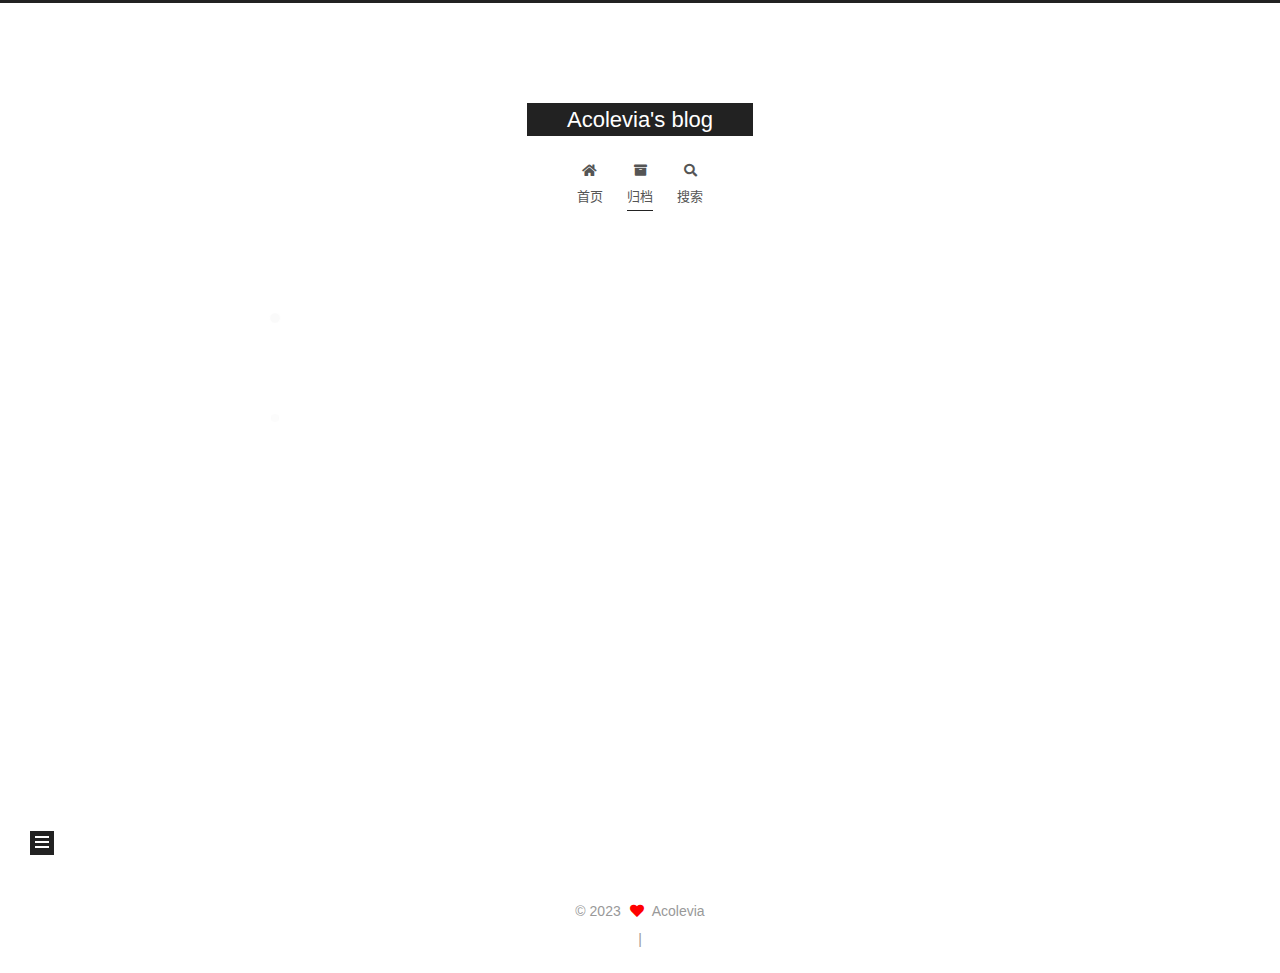
==== archives/index.html @ 75b276a3 "Site updated: 2023-07-26 22:50:35" ====
<!DOCTYPE html>
<html lang="zh-CN">
<head>
  <meta charset="UTF-8">
<meta name="viewport" content="width=device-width, initial-scale=1, maximum-scale=2">
<meta name="theme-color" content="#222">
<meta name="generator" content="Hexo 6.3.0">
  <link rel="apple-touch-icon" sizes="180x180" href="/images/favicon.png">
  <link rel="icon" type="image/png" sizes="32x32" href="/images/favicon.png">
  <link rel="icon" type="image/png" sizes="16x16" href="/images/favicon.png">
  <link rel="mask-icon" href="/images/favicon.png" color="#222">

<link rel="stylesheet" href="/css/main.css">


<link rel="stylesheet" href="/lib/font-awesome/css/all.min.css">

<script id="hexo-configurations">
    var NexT = window.NexT || {};
    var CONFIG = {"hostname":"acolevia.ga","root":"/","scheme":"Muse","version":"7.8.0","exturl":false,"sidebar":{"position":"left","display":"post","padding":18,"offset":12,"onmobile":false},"copycode":{"enable":false,"show_result":false,"style":null},"back2top":{"enable":true,"sidebar":false,"scrollpercent":true},"bookmark":{"enable":false,"color":"#222","save":"auto"},"fancybox":false,"mediumzoom":false,"lazyload":false,"pangu":false,"comments":{"style":"tabs","active":null,"storage":true,"lazyload":false,"nav":null},"algolia":{"hits":{"per_page":10},"labels":{"input_placeholder":"Search for Posts","hits_empty":"We didn't find any results for the search: ${query}","hits_stats":"${hits} results found in ${time} ms"}},"localsearch":{"enable":true,"trigger":"auto","top_n_per_article":1,"unescape":false,"preload":false},"motion":{"enable":true,"async":false,"transition":{"post_block":"fadeIn","post_header":"slideDownIn","post_body":"slideDownIn","coll_header":"slideLeftIn","sidebar":"slideUpIn"}},"path":"search.xml"};
  </script>

  <meta name="description" content="share something">
<meta property="og:type" content="website">
<meta property="og:title" content="Acolevia&#39;s blog">
<meta property="og:url" content="http://acolevia.ga/archives/index.html">
<meta property="og:site_name" content="Acolevia&#39;s blog">
<meta property="og:description" content="share something">
<meta property="og:locale" content="zh_CN">
<meta property="article:author" content="Acolevia">
<meta name="twitter:card" content="summary">

<link rel="canonical" href="http://acolevia.ga/archives/">


<script id="page-configurations">
  // https://hexo.io/docs/variables.html
  CONFIG.page = {
    sidebar: "",
    isHome : false,
    isPost : false,
    lang   : 'zh-CN'
  };
</script>

  <title>归档 | Acolevia's blog</title>
  






  <noscript>
  <style>
  .use-motion .brand,
  .use-motion .menu-item,
  .sidebar-inner,
  .use-motion .post-block,
  .use-motion .pagination,
  .use-motion .comments,
  .use-motion .post-header,
  .use-motion .post-body,
  .use-motion .collection-header { opacity: initial; }

  .use-motion .site-title,
  .use-motion .site-subtitle {
    opacity: initial;
    top: initial;
  }

  .use-motion .logo-line-before i { left: initial; }
  .use-motion .logo-line-after i { right: initial; }
  </style>
</noscript>

</head>

<body itemscope itemtype="http://schema.org/WebPage">
  <div class="container use-motion">
    <div class="headband"></div>

    <header class="header" itemscope itemtype="http://schema.org/WPHeader">
      <div class="header-inner"><div class="site-brand-container">
  <div class="site-nav-toggle">
    <div class="toggle" aria-label="切换导航栏">
      <span class="toggle-line toggle-line-first"></span>
      <span class="toggle-line toggle-line-middle"></span>
      <span class="toggle-line toggle-line-last"></span>
    </div>
  </div>

  <div class="site-meta">

    <a href="/" class="brand" rel="start">
      <span class="logo-line-before"><i></i></span>
      <h1 class="site-title">Acolevia's blog</h1>
      <span class="logo-line-after"><i></i></span>
    </a>
  </div>

  <div class="site-nav-right">
    <div class="toggle popup-trigger">
        <i class="fa fa-search fa-fw fa-lg"></i>
    </div>
  </div>
</div>




<nav class="site-nav">
  <ul id="menu" class="main-menu menu">
        <li class="menu-item menu-item-home">

    <a href="/" rel="section"><i class="fa fa-home fa-fw"></i>首页</a>

  </li>
        <li class="menu-item menu-item-archives">

    <a href="/archives/" rel="section"><i class="fa fa-archive fa-fw"></i>归档</a>

  </li>
      <li class="menu-item menu-item-search">
        <a role="button" class="popup-trigger"><i class="fa fa-search fa-fw"></i>搜索
        </a>
      </li>
  </ul>
</nav>



  <div class="search-pop-overlay">
    <div class="popup search-popup">
        <div class="search-header">
  <span class="search-icon">
    <i class="fa fa-search"></i>
  </span>
  <div class="search-input-container">
    <input autocomplete="off" autocapitalize="off"
           placeholder="搜索..." spellcheck="false"
           type="search" class="search-input">
  </div>
  <span class="popup-btn-close">
    <i class="fa fa-times-circle"></i>
  </span>
</div>
<div id="search-result">
  <div id="no-result">
    <i class="fa fa-spinner fa-pulse fa-5x fa-fw"></i>
  </div>
</div>

    </div>
  </div>

</div>
    </header>

    
  <div class="back-to-top">
    <i class="fa fa-arrow-up"></i>
    <span>0%</span>
  </div>


    <main class="main">
      <div class="main-inner">
        <div class="content-wrap">
          

          <div class="content archive">
            

  
  
  
  <div class="post-block">
    <div class="posts-collapse">
      <div class="collection-title">
        <span class="collection-header">嗯..! 目前共计 5 篇日志。 继续努力。</span>
      </div>

      
    <div class="collection-year">
      <span class="collection-header">2023</span>
    </div>

  <article itemscope itemtype="http://schema.org/Article">
    <header class="post-header">

      <div class="post-meta">
        <time itemprop="dateCreated"
              datetime="2023-07-26T14:44:27+08:00"
              content="2023-07-26">
          07-26
        </time>
      </div>

      <div class="post-title">
          <a class="post-title-link" href="/2023/07/26/Audio-Extraction/" itemprop="url">
            <span itemprop="name">Audio Extraction</span>
          </a>
      </div>

    </header>
  </article>

  <article itemscope itemtype="http://schema.org/Article">
    <header class="post-header">

      <div class="post-meta">
        <time itemprop="dateCreated"
              datetime="2023-07-24T15:00:58+08:00"
              content="2023-07-24">
          07-24
        </time>
      </div>

      <div class="post-title">
          <a class="post-title-link" href="/2023/07/24/%E6%B5%81%E9%87%8F%E8%BD%AC%E5%8F%91/" itemprop="url">
            <span itemprop="name">流量转发</span>
          </a>
      </div>

    </header>
  </article>

  <article itemscope itemtype="http://schema.org/Article">
    <header class="post-header">

      <div class="post-meta">
        <time itemprop="dateCreated"
              datetime="2023-07-07T19:59:00+08:00"
              content="2023-07-07">
          07-07
        </time>
      </div>

      <div class="post-title">
          <a class="post-title-link" href="/2023/07/07/%E5%85%8D%E5%AF%86%E7%99%BB%E5%BD%95/" itemprop="url">
            <span itemprop="name">免密登录</span>
          </a>
      </div>

    </header>
  </article>

  <article itemscope itemtype="http://schema.org/Article">
    <header class="post-header">

      <div class="post-meta">
        <time itemprop="dateCreated"
              datetime="2023-06-20T10:08:00+08:00"
              content="2023-06-20">
          06-20
        </time>
      </div>

      <div class="post-title">
          <a class="post-title-link" href="/2023/06/20/%E5%BC%82%E5%9C%B0%E7%BB%84%E7%BD%91/" itemprop="url">
            <span itemprop="name">SD-WAN 异地组网</span>
          </a>
      </div>

    </header>
  </article>

  <article itemscope itemtype="http://schema.org/Article">
    <header class="post-header">

      <div class="post-meta">
        <time itemprop="dateCreated"
              datetime="2023-05-25T10:10:47+08:00"
              content="2023-05-25">
          05-25
        </time>
      </div>

      <div class="post-title">
          <a class="post-title-link" href="/2023/05/25/About-AI-Singer/" itemprop="url">
            <span itemprop="name">About AI Singer</span>
          </a>
      </div>

    </header>
  </article>


    </div>
  </div>
  
  
  

  



          </div>
          

<script>
  window.addEventListener('tabs:register', () => {
    let { activeClass } = CONFIG.comments;
    if (CONFIG.comments.storage) {
      activeClass = localStorage.getItem('comments_active') || activeClass;
    }
    if (activeClass) {
      let activeTab = document.querySelector(`a[href="#comment-${activeClass}"]`);
      if (activeTab) {
        activeTab.click();
      }
    }
  });
  if (CONFIG.comments.storage) {
    window.addEventListener('tabs:click', event => {
      if (!event.target.matches('.tabs-comment .tab-content .tab-pane')) return;
      let commentClass = event.target.classList[1];
      localStorage.setItem('comments_active', commentClass);
    });
  }
</script>

        </div>
          
  
  <div class="toggle sidebar-toggle">
    <span class="toggle-line toggle-line-first"></span>
    <span class="toggle-line toggle-line-middle"></span>
    <span class="toggle-line toggle-line-last"></span>
  </div>

  <aside class="sidebar">
    <div class="sidebar-inner">

      <ul class="sidebar-nav motion-element">
        <li class="sidebar-nav-toc">
          文章目录
        </li>
        <li class="sidebar-nav-overview">
          站点概览
        </li>
      </ul>

      <!--noindex-->
      <div class="post-toc-wrap sidebar-panel">
      </div>
      <!--/noindex-->

      <div class="site-overview-wrap sidebar-panel">
        <div class="site-author motion-element" itemprop="author" itemscope itemtype="http://schema.org/Person">
  <p class="site-author-name" itemprop="name">Acolevia</p>
  <div class="site-description" itemprop="description">share something</div>
</div>
<div class="site-state-wrap motion-element">
  <nav class="site-state">
      <div class="site-state-item site-state-posts">
          <a href="/archives/">
        
          <span class="site-state-item-count">5</span>
          <span class="site-state-item-name">日志</span>
        </a>
      </div>
  </nav>
</div>
  <div class="links-of-author motion-element">
      <span class="links-of-author-item">
        <a href="https://github.com/Acolevia" title="GitHub → https:&#x2F;&#x2F;github.com&#x2F;Acolevia" rel="noopener" target="_blank"><i class="fab fa-github fa-fw"></i></a>
      </span>
      <span class="links-of-author-item">
        <a href="https://twitter.com/Acolevia1" title="Twitter → https:&#x2F;&#x2F;twitter.com&#x2F;Acolevia1" rel="noopener" target="_blank"><i class="fab fa-twitter fa-fw"></i></a>
      </span>
  </div>



      </div>

    </div>
  </aside>
  <div id="sidebar-dimmer"></div>


      </div>
    </main>

    <footer class="footer">
      <div class="footer-inner">
        

        

<div class="copyright">
  
  &copy; 
  <span itemprop="copyrightYear">2023</span>
  <span class="with-love">
    <i class="fa fa-heart"></i>
  </span>
  <span class="author" itemprop="copyrightHolder">Acolevia</span>
</div>
        
<div class="busuanzi-count">
  <script async src="https://busuanzi.ibruce.info/busuanzi/2.3/busuanzi.pure.mini.js"></script>
    <span class="post-meta-item" id="busuanzi_container_site_uv" style="display: none;">
      <span class="post-meta-item-icon">
        <i class="fa fa-user"></i>
      </span>
      <span class="site-uv" title="总访客量">
        <span id="busuanzi_value_site_uv"></span>
      </span>
    </span>
    <span class="post-meta-divider">|</span>
    <span class="post-meta-item" id="busuanzi_container_site_pv" style="display: none;">
      <span class="post-meta-item-icon">
        <i class="fa fa-eye"></i>
      </span>
      <span class="site-pv" title="总访问量">
        <span id="busuanzi_value_site_pv"></span>
      </span>
    </span>
</div>








      </div>
    </footer>
  </div>

  
  <script src="/lib/anime.min.js"></script>
  <script src="/lib/velocity/velocity.min.js"></script>
  <script src="/lib/velocity/velocity.ui.min.js"></script>

<script src="/js/utils.js"></script>

<script src="/js/motion.js"></script>


<script src="/js/schemes/muse.js"></script>


<script src="/js/next-boot.js"></script>




  




  
<script src="/js/local-search.js"></script>













  

  


</body>
</html>
---- css/main.css ----
:root {
  --body-bg-color: #fff;
  --content-bg-color: #fff;
  --card-bg-color: #f5f5f5;
  --text-color: #555;
  --blockquote-color: #666;
  --link-color: #555;
  --link-hover-color: #222;
  --brand-color: #fff;
  --brand-hover-color: #fff;
  --table-row-odd-bg-color: #f9f9f9;
  --table-row-hover-bg-color: #f5f5f5;
  --menu-item-bg-color: #f5f5f5;
  --btn-default-bg: #222;
  --btn-default-color: #fff;
  --btn-default-border-color: #222;
  --btn-default-hover-bg: #fff;
  --btn-default-hover-color: #222;
  --btn-default-hover-border-color: #222;
}
@media (prefers-color-scheme: dark) {
  :root {
    --body-bg-color: #282828;
    --content-bg-color: #333;
    --card-bg-color: #555;
    --text-color: #ccc;
    --blockquote-color: #bbb;
    --link-color: #ccc;
    --link-hover-color: #eee;
    --brand-color: #ddd;
    --brand-hover-color: #ddd;
    --table-row-odd-bg-color: #282828;
    --table-row-hover-bg-color: #363636;
    --menu-item-bg-color: #555;
    --btn-default-bg: #222;
    --btn-default-color: #ccc;
    --btn-default-border-color: #555;
    --btn-default-hover-bg: #666;
    --btn-default-hover-color: #ccc;
    --btn-default-hover-border-color: #666;
  }
  img {
    opacity: 0.75;
  }
  img:hover {
    opacity: 0.9;
  }
}
html {
  line-height: 1.15; /* 1 */
  -webkit-text-size-adjust: 100%; /* 2 */
}
body {
  margin: 0;
}
main {
  display: block;
}
h1 {
  font-size: 2em;
  margin: 0.67em 0;
}
hr {
  box-sizing: content-box; /* 1 */
  height: 0; /* 1 */
  overflow: visible; /* 2 */
}
pre {
  font-family: monospace, monospace; /* 1 */
  font-size: 1em; /* 2 */
}
a {
  background: transparent;
}
abbr[title] {
  border-bottom: none; /* 1 */
  text-decoration: underline; /* 2 */
  text-decoration: underline dotted; /* 2 */
}
b,
strong {
  font-weight: bolder;
}
code,
kbd,
samp {
  font-family: monospace, monospace; /* 1 */
  font-size: 1em; /* 2 */
}
small {
  font-size: 80%;
}
sub,
sup {
  font-size: 75%;
  line-height: 0;
  position: relative;
  vertical-align: baseline;
}
sub {
  bottom: -0.25em;
}
sup {
  top: -0.5em;
}
img {
  border-style: none;
}
button,
input,
optgroup,
select,
textarea {
  font-family: inherit; /* 1 */
  font-size: 100%; /* 1 */
  line-height: 1.15; /* 1 */
  margin: 0; /* 2 */
}
button,
input {
/* 1 */
  overflow: visible;
}
button,
select {
/* 1 */
  text-transform: none;
}
button,
[type='button'],
[type='reset'],
[type='submit'] {
  -webkit-appearance: button;
}
button::-moz-focus-inner,
[type='button']::-moz-focus-inner,
[type='reset']::-moz-focus-inner,
[type='submit']::-moz-focus-inner {
  border-style: none;
  padding: 0;
}
button:-moz-focusring,
[type='button']:-moz-focusring,
[type='reset']:-moz-focusring,
[type='submit']:-moz-focusring {
  outline: 1px dotted ButtonText;
}
fieldset {
  padding: 0.35em 0.75em 0.625em;
}
legend {
  box-sizing: border-box; /* 1 */
  color: inherit; /* 2 */
  display: table; /* 1 */
  max-width: 100%; /* 1 */
  padding: 0; /* 3 */
  white-space: normal; /* 1 */
}
progress {
  vertical-align: baseline;
}
textarea {
  overflow: auto;
}
[type='checkbox'],
[type='radio'] {
  box-sizing: border-box; /* 1 */
  padding: 0; /* 2 */
}
[type='number']::-webkit-inner-spin-button,
[type='number']::-webkit-outer-spin-button {
  height: auto;
}
[type='search'] {
  outline-offset: -2px; /* 2 */
  -webkit-appearance: textfield; /* 1 */
}
[type='search']::-webkit-search-decoration {
  -webkit-appearance: none;
}
::-webkit-file-upload-button {
  font: inherit; /* 2 */
  -webkit-appearance: button; /* 1 */
}
details {
  display: block;
}
summary {
  display: list-item;
}
template {
  display: none;
}
[hidden] {
  display: none;
}
::selection {
  background: #262a30;
  color: #eee;
}
html,
body {
  height: 100%;
}
body {
  background: var(--body-bg-color);
  color: var(--text-color);
  font-family: 'Lato', "PingFang SC", "Microsoft YaHei", sans-serif;
  font-size: 1em;
  line-height: 2;
}
@media (max-width: 991px) {
  body {
    padding-left: 0 !important;
    padding-right: 0 !important;
  }
}
h1,
h2,
h3,
h4,
h5,
h6 {
  font-family: 'Lato', "PingFang SC", "Microsoft YaHei", sans-serif;
  font-weight: bold;
  line-height: 1.5;
  margin: 20px 0 15px;
}
h1 {
  font-size: 1.5em;
}
h2 {
  font-size: 1.375em;
}
h3 {
  font-size: 1.25em;
}
h4 {
  font-size: 1.125em;
}
h5 {
  font-size: 1em;
}
h6 {
  font-size: 0.875em;
}
p {
  margin: 0 0 20px 0;
}
a,
span.exturl {
  border-bottom: 1px solid #999;
  color: var(--link-color);
  outline: 0;
  text-decoration: none;
  overflow-wrap: break-word;
  word-wrap: break-word;
  cursor: pointer;
}
a:hover,
span.exturl:hover {
  border-bottom-color: var(--link-hover-color);
  color: var(--link-hover-color);
}
iframe,
img,
video {
  display: block;
  margin-left: auto;
  margin-right: auto;
  max-width: 100%;
}
hr {
  background-image: repeating-linear-gradient(-45deg, #ddd, #ddd 4px, transparent 4px, transparent 8px);
  border: 0;
  height: 3px;
  margin: 40px 0;
}
blockquote {
  border-left: 4px solid #ddd;
  color: var(--blockquote-color);
  margin: 0;
  padding: 0 15px;
}
blockquote cite::before {
  content: '-';
  padding: 0 5px;
}
dt {
  font-weight: bold;
}
dd {
  margin: 0;
  padding: 0;
}
kbd {
  background-color: #f5f5f5;
  background-image: linear-gradient(#eee, #fff, #eee);
  border: 1px solid #ccc;
  border-radius: 0.2em;
  box-shadow: 0.1em 0.1em 0.2em rgba(0,0,0,0.1);
  color: #555;
  font-family: inherit;
  padding: 0.1em 0.3em;
  white-space: nowrap;
}
.table-container {
  overflow: auto;
}
table {
  border-collapse: collapse;
  border-spacing: 0;
  font-size: 0.875em;
  margin: 0 0 20px 0;
  width: 100%;
}
tbody tr:nth-of-type(odd) {
  background: var(--table-row-odd-bg-color);
}
tbody tr:hover {
  background: var(--table-row-hover-bg-color);
}
caption,
th,
td {
  font-weight: normal;
  padding: 8px;
  vertical-align: middle;
}
th,
td {
  border: 1px solid #ddd;
  border-bottom: 3px solid #ddd;
}
th {
  font-weight: 700;
  padding-bottom: 10px;
}
td {
  border-bottom-width: 1px;
}
.btn {
  background: var(--btn-default-bg);
  border: 2px solid var(--btn-default-border-color);
  border-radius: 0;
  color: var(--btn-default-color);
  display: inline-block;
  font-size: 0.875em;
  line-height: 2;
  padding: 0 20px;
  text-decoration: none;
  transition-property: background-color;
  transition-delay: 0s;
  transition-duration: 0.2s;
  transition-timing-function: ease-in-out;
}
.btn:hover {
  background: var(--btn-default-hover-bg);
  border-color: var(--btn-default-hover-border-color);
  color: var(--btn-default-hover-color);
}
.btn + .btn {
  margin: 0 0 8px 8px;
}
.btn .fa-fw {
  text-align: left;
  width: 1.285714285714286em;
}
.toggle {
  line-height: 0;
}
.toggle .toggle-line {
  background: #fff;
  display: inline-block;
  height: 2px;
  left: 0;
  position: relative;
  top: 0;
  transition: all 0.4s;
  vertical-align: top;
  width: 100%;
}
.toggle .toggle-line:not(:first-child) {
  margin-top: 3px;
}
.toggle.toggle-arrow .toggle-line-first {
  left: 50%;
  top: 2px;
  transform: rotate(45deg);
  width: 50%;
}
.toggle.toggle-arrow .toggle-line-middle {
  left: 2px;
  width: 90%;
}
.toggle.toggle-arrow .toggle-line-last {
  left: 50%;
  top: -2px;
  transform: rotate(-45deg);
  width: 50%;
}
.toggle.toggle-close .toggle-line-first {
  transform: rotate(-45deg);
  top: 5px;
}
.toggle.toggle-close .toggle-line-middle {
  opacity: 0;
}
.toggle.toggle-close .toggle-line-last {
  transform: rotate(45deg);
  top: -5px;
}
.highlight,
pre {
  background: #f7f7f7;
  color: #4d4d4c;
  line-height: 1.6;
  margin: 0 auto 20px;
}
pre,
code {
  font-family: consolas, Menlo, monospace, "PingFang SC", "Microsoft YaHei";
}
code {
  background: #eee;
  border-radius: 3px;
  color: #555;
  padding: 2px 4px;
  overflow-wrap: break-word;
  word-wrap: break-word;
}
.highlight *::selection {
  background: #d6d6d6;
}
.highlight pre {
  border: 0;
  margin: 0;
  padding: 10px 0;
}
.highlight table {
  border: 0;
  margin: 0;
  width: auto;
}
.highlight td {
  border: 0;
  padding: 0;
}
.highlight figcaption {
  background: #eff2f3;
  color: #4d4d4c;
  display: flex;
  font-size: 0.875em;
  justify-content: space-between;
  line-height: 1.2;
  padding: 0.5em;
}
.highlight figcaption a {
  color: #4d4d4c;
}
.highlight figcaption a:hover {
  border-bottom-color: #4d4d4c;
}
.highlight .gutter {
  -moz-user-select: none;
  -ms-user-select: none;
  -webkit-user-select: none;
  user-select: none;
}
.highlight .gutter pre {
  background: #eff2f3;
  color: #869194;
  padding-left: 10px;
  padding-right: 10px;
  text-align: right;
}
.highlight .code pre {
  background: #f7f7f7;
  padding-left: 10px;
  width: 100%;
}
.gist table {
  width: auto;
}
.gist table td {
  border: 0;
}
pre {
  overflow: auto;
  padding: 10px;
}
pre code {
  background: none;
  color: #4d4d4c;
  font-size: 0.875em;
  padding: 0;
  text-shadow: none;
}
pre .deletion {
  background: #fdd;
}
pre .addition {
  background: #dfd;
}
pre .meta {
  color: #eab700;
  -moz-user-select: none;
  -ms-user-select: none;
  -webkit-user-select: none;
  user-select: none;
}
pre .comment {
  color: #8e908c;
}
pre .variable,
pre .attribute,
pre .tag,
pre .name,
pre .regexp,
pre .ruby .constant,
pre .xml .tag .title,
pre .xml .pi,
pre .xml .doctype,
pre .html .doctype,
pre .css .id,
pre .css .class,
pre .css .pseudo {
  color: #c82829;
}
pre .number,
pre .preprocessor,
pre .built_in,
pre .builtin-name,
pre .literal,
pre .params,
pre .constant,
pre .command {
  color: #f5871f;
}
pre .ruby .class .title,
pre .css .rules .attribute,
pre .string,
pre .symbol,
pre .value,
pre .inheritance,
pre .header,
pre .ruby .symbol,
pre .xml .cdata,
pre .special,
pre .formula {
  color: #718c00;
}
pre .title,
pre .css .hexcolor {
  color: #3e999f;
}
pre .function,
pre .python .decorator,
pre .python .title,
pre .ruby .function .title,
pre .ruby .title .keyword,
pre .perl .sub,
pre .javascript .title,
pre .coffeescript .title {
  color: #4271ae;
}
pre .keyword,
pre .javascript .function {
  color: #8959a8;
}
.blockquote-center {
  border-left: none;
  margin: 40px 0;
  padding: 0;
  position: relative;
  text-align: center;
}
.blockquote-center .fa {
  display: block;
  opacity: 0.6;
  position: absolute;
  width: 100%;
}
.blockquote-center .fa-quote-left {
  border-top: 1px solid #ccc;
  text-align: left;
  top: -20px;
}
.blockquote-center .fa-quote-right {
  border-bottom: 1px solid #ccc;
  text-align: right;
  bottom: -20px;
}
.blockquote-center p,
.blockquote-center div {
  text-align: center;
}
.post-body .group-picture img {
  margin: 0 auto;
  padding: 0 3px;
}
.group-picture-row {
  margin-bottom: 6px;
  overflow: hidden;
}
.group-picture-column {
  float: left;
  margin-bottom: 10px;
}
.post-body .label {
  color: #555;
  display: inline;
  padding: 0 2px;
}
.post-body .label.default {
  background: #f0f0f0;
}
.post-body .label.primary {
  background: #efe6f7;
}
.post-body .label.info {
  background: #e5f2f8;
}
.post-body .label.success {
  background: #e7f4e9;
}
.post-body .label.warning {
  background: #fcf6e1;
}
.post-body .label.danger {
  background: #fae8eb;
}
.post-body .tabs {
  margin-bottom: 20px;
}
.post-body .tabs,
.tabs-comment {
  display: block;
  padding-top: 10px;
  position: relative;
}
.post-body .tabs ul.nav-tabs,
.tabs-comment ul.nav-tabs {
  display: flex;
  flex-wrap: wrap;
  margin: 0;
  margin-bottom: -1px;
  padding: 0;
}
@media (max-width: 413px) {
  .post-body .tabs ul.nav-tabs,
  .tabs-comment ul.nav-tabs {
    display: block;
    margin-bottom: 5px;
  }
}
.post-body .tabs ul.nav-tabs li.tab,
.tabs-comment ul.nav-tabs li.tab {
  border-bottom: 1px solid #ddd;
  border-left: 1px solid transparent;
  border-right: 1px solid transparent;
  border-top: 3px solid transparent;
  flex-grow: 1;
  list-style-type: none;
  border-radius: 0 0 0 0;
}
@media (max-width: 413px) {
  .post-body .tabs ul.nav-tabs li.tab,
  .tabs-comment ul.nav-tabs li.tab {
    border-bottom: 1px solid transparent;
    border-left: 3px solid transparent;
    border-right: 1px solid transparent;
    border-top: 1px solid transparent;
  }
}
@media (max-width: 413px) {
  .post-body .tabs ul.nav-tabs li.tab,
  .tabs-comment ul.nav-tabs li.tab {
    border-radius: 0;
  }
}
.post-body .tabs ul.nav-tabs li.tab a,
.tabs-comment ul.nav-tabs li.tab a {
  border-bottom: initial;
  display: block;
  line-height: 1.8;
  outline: 0;
  padding: 0.25em 0.75em;
  text-align: center;
  transition-delay: 0s;
  transition-duration: 0.2s;
  transition-timing-function: ease-out;
}
.post-body .tabs ul.nav-tabs li.tab a i,
.tabs-comment ul.nav-tabs li.tab a i {
  width: 1.285714285714286em;
}
.post-body .tabs ul.nav-tabs li.tab.active,
.tabs-comment ul.nav-tabs li.tab.active {
  border-bottom: 1px solid transparent;
  border-left: 1px solid #ddd;
  border-right: 1px solid #ddd;
  border-top: 3px solid #fc6423;
}
@media (max-width: 413px) {
  .post-body .tabs ul.nav-tabs li.tab.active,
  .tabs-comment ul.nav-tabs li.tab.active {
    border-bottom: 1px solid #ddd;
    border-left: 3px solid #fc6423;
    border-right: 1px solid #ddd;
    border-top: 1px solid #ddd;
  }
}
.post-body .tabs ul.nav-tabs li.tab.active a,
.tabs-comment ul.nav-tabs li.tab.active a {
  color: var(--link-color);
  cursor: default;
}
.post-body .tabs .tab-content .tab-pane,
.tabs-comment .tab-content .tab-pane {
  border: 1px solid #ddd;
  border-top: 0;
  padding: 20px 20px 0 20px;
  border-radius: 0;
}
.post-body .tabs .tab-content .tab-pane:not(.active),
.tabs-comment .tab-content .tab-pane:not(.active) {
  display: none;
}
.post-body .tabs .tab-content .tab-pane.active,
.tabs-comment .tab-content .tab-pane.active {
  display: block;
}
.post-body .tabs .tab-content .tab-pane.active:nth-of-type(1),
.tabs-comment .tab-content .tab-pane.active:nth-of-type(1) {
  border-radius: 0 0 0 0;
}
@media (max-width: 413px) {
  .post-body .tabs .tab-content .tab-pane.active:nth-of-type(1),
  .tabs-comment .tab-content .tab-pane.active:nth-of-type(1) {
    border-radius: 0;
  }
}
.post-body .note {
  border-radius: 3px;
  margin-bottom: 20px;
  padding: 1em;
  position: relative;
  border: 1px solid #eee;
  border-left-width: 5px;
}
.post-body .note h2,
.post-body .note h3,
.post-body .note h4,
.post-body .note h5,
.post-body .note h6 {
  margin-top: 0;
  border-bottom: initial;
  margin-bottom: 0;
  padding-top: 0;
}
.post-body .note p:first-child,
.post-body .note ul:first-child,
.post-body .note ol:first-child,
.post-body .note table:first-child,
.post-body .note pre:first-child,
.post-body .note blockquote:first-child,
.post-body .note img:first-child {
  margin-top: 0;
}
.post-body .note p:last-child,
.post-body .note ul:last-child,
.post-body .note ol:last-child,
.post-body .note table:last-child,
.post-body .note pre:last-child,
.post-body .note blockquote:last-child,
.post-body .note img:last-child {
  margin-bottom: 0;
}
.post-body .note.default {
  border-left-color: #777;
}
.post-body .note.default h2,
.post-body .note.default h3,
.post-body .note.default h4,
.post-body .note.default h5,
.post-body .note.default h6 {
  color: #777;
}
.post-body .note.primary {
  border-left-color: #6f42c1;
}
.post-body .note.primary h2,
.post-body .note.primary h3,
.post-body .note.primary h4,
.post-body .note.primary h5,
.post-body .note.primary h6 {
  color: #6f42c1;
}
.post-body .note.info {
  border-left-color: #428bca;
}
.post-body .note.info h2,
.post-body .note.info h3,
.post-body .note.info h4,
.post-body .note.info h5,
.post-body .note.info h6 {
  color: #428bca;
}
.post-body .note.success {
  border-left-color: #5cb85c;
}
.post-body .note.success h2,
.post-body .note.success h3,
.post-body .note.success h4,
.post-body .note.success h5,
.post-body .note.success h6 {
  color: #5cb85c;
}
.post-body .note.warning {
  border-left-color: #f0ad4e;
}
.post-body .note.warning h2,
.post-body .note.warning h3,
.post-body .note.warning h4,
.post-body .note.warning h5,
.post-body .note.warning h6 {
  color: #f0ad4e;
}
.post-body .note.danger {
  border-left-color: #d9534f;
}
.post-body .note.danger h2,
.post-body .note.danger h3,
.post-body .note.danger h4,
.post-body .note.danger h5,
.post-body .note.danger h6 {
  color: #d9534f;
}
.pagination .prev,
.pagination .next,
.pagination .page-number,
.pagination .space {
  display: inline-block;
  margin: 0 10px;
  padding: 0 11px;
  position: relative;
  top: -1px;
}
@media (max-width: 767px) {
  .pagination .prev,
  .pagination .next,
  .pagination .page-number,
  .pagination .space {
    margin: 0 5px;
  }
}
.pagination {
  border-top: 1px solid #eee;
  margin: 120px 0 0;
  text-align: center;
}
.pagination .prev,
.pagination .next,
.pagination .page-number {
  border-bottom: 0;
  border-top: 1px solid #eee;
  transition-property: border-color;
  transition-delay: 0s;
  transition-duration: 0.2s;
  transition-timing-function: ease-in-out;
}
.pagination .prev:hover,
.pagination .next:hover,
.pagination .page-number:hover {
  border-top-color: #222;
}
.pagination .space {
  margin: 0;
  padding: 0;
}
.pagination .prev {
  margin-left: 0;
}
.pagination .next {
  margin-right: 0;
}
.pagination .page-number.current {
  background: #ccc;
  border-top-color: #ccc;
  color: #fff;
}
@media (max-width: 767px) {
  .pagination {
    border-top: none;
  }
  .pagination .prev,
  .pagination .next,
  .pagination .page-number {
    border-bottom: 1px solid #eee;
    border-top: 0;
    margin-bottom: 10px;
    padding: 0 10px;
  }
  .pagination .prev:hover,
  .pagination .next:hover,
  .pagination .page-number:hover {
    border-bottom-color: #222;
  }
}
.comments {
  margin-top: 60px;
  overflow: hidden;
}
.comment-button-group {
  display: flex;
  flex-wrap: wrap-reverse;
  justify-content: center;
  margin: 1em 0;
}
.comment-button-group .comment-button {
  margin: 0.1em 0.2em;
}
.comment-button-group .comment-button.active {
  background: var(--btn-default-hover-bg);
  border-color: var(--btn-default-hover-border-color);
  color: var(--btn-default-hover-color);
}
.comment-position {
  display: none;
}
.comment-position.active {
  display: block;
}
.tabs-comment {
  background: var(--content-bg-color);
  margin-top: 4em;
  padding-top: 0;
}
.tabs-comment .comments {
  border: 0;
  box-shadow: none;
  margin-top: 0;
  padding-top: 0;
}
.container {
  min-height: 100%;
  position: relative;
}
.main-inner {
  margin: 0 auto;
  width: 700px;
}
@media (min-width: 1200px) {
  .main-inner {
    width: 800px;
  }
}
@media (min-width: 1600px) {
  .main-inner {
    width: 900px;
  }
}
@media (max-width: 767px) {
  .content-wrap {
    padding: 0 20px;
  }
}
.header {
  background: transparent;
}
.header-inner {
  margin: 0 auto;
  width: 700px;
}
@media (min-width: 1200px) {
  .header-inner {
    width: 800px;
  }
}
@media (min-width: 1600px) {
  .header-inner {
    width: 900px;
  }
}
.site-brand-container {
  display: flex;
  flex-shrink: 0;
  padding: 0 10px;
}
.headband {
  background: #222;
  height: 3px;
}
.site-meta {
  flex-grow: 1;
  text-align: center;
}
@media (max-width: 767px) {
  .site-meta {
    text-align: center;
  }
}
.brand {
  border-bottom: none;
  color: var(--brand-color);
  display: inline-block;
  line-height: 1.375em;
  padding: 0 40px;
  position: relative;
}
.brand:hover {
  color: var(--brand-hover-color);
}
.site-title {
  font-family: 'Lato', "PingFang SC", "Microsoft YaHei", sans-serif;
  font-size: 1.375em;
  font-weight: normal;
  margin: 0;
}
.site-subtitle {
  color: #999;
  font-size: 0.8125em;
  margin: 10px 0;
}
.use-motion .brand {
  opacity: 0;
}
.use-motion .site-title,
.use-motion .site-subtitle,
.use-motion .custom-logo-image {
  opacity: 0;
  position: relative;
  top: -10px;
}
.site-nav-toggle,
.site-nav-right {
  display: none;
}
@media (max-width: 767px) {
  .site-nav-toggle,
  .site-nav-right {
    display: flex;
    flex-direction: column;
    justify-content: center;
  }
}
.site-nav-toggle .toggle,
.site-nav-right .toggle {
  color: var(--text-color);
  padding: 10px;
  width: 22px;
}
.site-nav-toggle .toggle .toggle-line,
.site-nav-right .toggle .toggle-line {
  background: var(--text-color);
  border-radius: 1px;
}
.site-nav {
  display: block;
}
@media (max-width: 767px) {
  .site-nav {
    clear: both;
    display: none;
  }
}
.site-nav.site-nav-on {
  display: block;
}
.menu {
  margin-top: 20px;
  padding-left: 0;
  text-align: center;
}
.menu-item {
  display: inline-block;
  list-style: none;
  margin: 0 10px;
}
@media (max-width: 767px) {
  .menu-item {
    display: block;
    margin-top: 10px;
  }
  .menu-item.menu-item-search {
    display: none;
  }
}
.menu-item a,
.menu-item span.exturl {
  border-bottom: 0;
  display: block;
  font-size: 0.8125em;
  transition-property: border-color;
  transition-delay: 0s;
  transition-duration: 0.2s;
  transition-timing-function: ease-in-out;
}
@media (hover: none) {
  .menu-item a:hover,
  .menu-item span.exturl:hover {
    border-bottom-color: transparent !important;
  }
}
.menu-item .fa,
.menu-item .fab,
.menu-item .far,
.menu-item .fas {
  margin-right: 8px;
}
.menu-item .badge {
  display: inline-block;
  font-weight: bold;
  line-height: 1;
  margin-left: 0.35em;
  margin-top: 0.35em;
  text-align: center;
  white-space: nowrap;
}
@media (max-width: 767px) {
  .menu-item .badge {
    float: right;
    margin-left: 0;
  }
}
.menu-item-active a,
.menu .menu-item a:hover,
.menu .menu-item span.exturl:hover {
  background: var(--menu-item-bg-color);
}
.use-motion .menu-item {
  opacity: 0;
}
.sidebar {
  background: #222;
  bottom: 0;
  box-shadow: inset 0 2px 6px #000;
  position: fixed;
  top: 0;
}
@media (max-width: 991px) {
  .sidebar {
    display: none;
  }
}
.sidebar-inner {
  color: #999;
  padding: 18px 10px;
  text-align: center;
}
.cc-license {
  margin-top: 10px;
  text-align: center;
}
.cc-license .cc-opacity {
  border-bottom: none;
  opacity: 0.7;
}
.cc-license .cc-opacity:hover {
  opacity: 0.9;
}
.cc-license img {
  display: inline-block;
}
.site-author-image {
  border: 2px solid #333;
  display: block;
  margin: 0 auto;
  max-width: 96px;
  padding: 2px;
}
.site-author-name {
  color: #f5f5f5;
  font-weight: normal;
  margin: 5px 0 0;
  text-align: center;
}
.site-description {
  color: #999;
  font-size: 1em;
  margin-top: 5px;
  text-align: center;
}
.links-of-author {
  margin-top: 15px;
}
.links-of-author a,
.links-of-author span.exturl {
  border-bottom-color: #555;
  display: inline-block;
  font-size: 0.8125em;
  margin-bottom: 10px;
  margin-right: 10px;
  vertical-align: middle;
}
.links-of-author a::before,
.links-of-author span.exturl::before {
  background: #26709f;
  border-radius: 50%;
  content: ' ';
  display: inline-block;
  height: 4px;
  margin-right: 3px;
  vertical-align: middle;
  width: 4px;
}
.sidebar-button {
  margin-top: 15px;
}
.sidebar-button a {
  border: 1px solid #fc6423;
  border-radius: 4px;
  color: #fc6423;
  display: inline-block;
  padding: 0 15px;
}
.sidebar-button a .fa,
.sidebar-button a .fab,
.sidebar-button a .far,
.sidebar-button a .fas {
  margin-right: 5px;
}
.sidebar-button a:hover {
  background: #fc6423;
  border: 1px solid #fc6423;
  color: #fff;
}
.sidebar-button a:hover .fa,
.sidebar-button a:hover .fab,
.sidebar-button a:hover .far,
.sidebar-button a:hover .fas {
  color: #fff;
}
.links-of-blogroll {
  font-size: 0.8125em;
  margin-top: 10px;
}
.links-of-blogroll-title {
  font-size: 0.875em;
  font-weight: 600;
  margin-top: 0;
}
.links-of-blogroll-list {
  list-style: none;
  margin: 0;
  padding: 0;
}
#sidebar-dimmer {
  display: none;
}
@media (max-width: 767px) {
  #sidebar-dimmer {
    background: #000;
    display: block;
    height: 100%;
    left: 100%;
    opacity: 0;
    position: fixed;
    top: 0;
    width: 100%;
    z-index: 1100;
  }
  .sidebar-active + #sidebar-dimmer {
    opacity: 0.7;
    transform: translateX(-100%);
    transition: opacity 0.5s;
  }
}
.sidebar-nav {
  margin: 0;
  padding-bottom: 20px;
  padding-left: 0;
}
.sidebar-nav li {
  border-bottom: 1px solid transparent;
  color: #666;
  cursor: pointer;
  display: inline-block;
  font-size: 0.875em;
}
.sidebar-nav li.sidebar-nav-overview {
  margin-left: 10px;
}
.sidebar-nav li:hover {
  color: #f5f5f5;
}
.sidebar-nav .sidebar-nav-active {
  border-bottom-color: #87daff;
  color: #87daff;
}
.sidebar-nav .sidebar-nav-active:hover {
  color: #87daff;
}
.sidebar-panel {
  display: none;
  overflow-x: hidden;
  overflow-y: auto;
}
.sidebar-panel-active {
  display: block;
}
.sidebar-toggle {
  background: #222;
  bottom: 45px;
  cursor: pointer;
  height: 14px;
  left: 30px;
  padding: 5px;
  position: fixed;
  width: 14px;
  z-index: 1300;
}
@media (max-width: 991px) {
  .sidebar-toggle {
    left: 20px;
    opacity: 0.8;
    display: none;
  }
}
.sidebar-toggle:hover .toggle-line {
  background: #87daff;
}
.post-toc {
  font-size: 0.875em;
}
.post-toc ol {
  list-style: none;
  margin: 0;
  padding: 0 2px 5px 10px;
  text-align: left;
}
.post-toc ol > ol {
  padding-left: 0;
}
.post-toc ol a {
  transition-property: all;
  transition-delay: 0s;
  transition-duration: 0.2s;
  transition-timing-function: ease-in-out;
}
.post-toc .nav-item {
  line-height: 1.8;
  overflow: hidden;
  text-overflow: ellipsis;
  white-space: nowrap;
}
.post-toc .nav .nav-child {
  display: none;
}
.post-toc .nav .active > .nav-child {
  display: block;
}
.post-toc .nav .active-current > .nav-child {
  display: block;
}
.post-toc .nav .active-current > .nav-child > .nav-item {
  display: block;
}
.post-toc .nav .active > a {
  border-bottom-color: #87daff;
  color: #87daff;
}
.post-toc .nav .active-current > a {
  color: #87daff;
}
.post-toc .nav .active-current > a:hover {
  color: #87daff;
}
.site-state {
  display: flex;
  justify-content: center;
  line-height: 1.4;
  margin-top: 10px;
  overflow: hidden;
  text-align: center;
  white-space: nowrap;
}
.site-state-item {
  padding: 0 15px;
}
.site-state-item:not(:first-child) {
  border-left: 1px solid #333;
}
.site-state-item a {
  border-bottom: none;
}
.site-state-item-count {
  display: block;
  font-size: 1.25em;
  font-weight: 600;
  text-align: center;
}
.site-state-item-name {
  color: inherit;
  font-size: 0.875em;
}
.footer {
  color: #999;
  font-size: 0.875em;
  padding: 20px 0;
}
.footer.footer-fixed {
  bottom: 0;
  left: 0;
  position: absolute;
  right: 0;
}
.footer-inner {
  box-sizing: border-box;
  margin: 0 auto;
  text-align: center;
  width: 700px;
}
@media (min-width: 1200px) {
  .footer-inner {
    width: 800px;
  }
}
@media (min-width: 1600px) {
  .footer-inner {
    width: 900px;
  }
}
.languages {
  display: inline-block;
  font-size: 1.125em;
  position: relative;
}
.languages .lang-select-label span {
  margin: 0 0.5em;
}
.languages .lang-select {
  height: 100%;
  left: 0;
  opacity: 0;
  position: absolute;
  top: 0;
  width: 100%;
}
.with-love {
  color: #ff0000;
  display: inline-block;
  margin: 0 5px;
}
.powered-by,
.theme-info {
  display: inline-block;
}
@-moz-keyframes iconAnimate {
  0%, 100% {
    transform: scale(1);
  }
  10%, 30% {
    transform: scale(0.9);
  }
  20%, 40%, 60%, 80% {
    transform: scale(1.1);
  }
  50%, 70% {
    transform: scale(1.1);
  }
}
@-webkit-keyframes iconAnimate {
  0%, 100% {
    transform: scale(1);
  }
  10%, 30% {
    transform: scale(0.9);
  }
  20%, 40%, 60%, 80% {
    transform: scale(1.1);
  }
  50%, 70% {
    transform: scale(1.1);
  }
}
@-o-keyframes iconAnimate {
  0%, 100% {
    transform: scale(1);
  }
  10%, 30% {
    transform: scale(0.9);
  }
  20%, 40%, 60%, 80% {
    transform: scale(1.1);
  }
  50%, 70% {
    transform: scale(1.1);
  }
}
@keyframes iconAnimate {
  0%, 100% {
    transform: scale(1);
  }
  10%, 30% {
    transform: scale(0.9);
  }
  20%, 40%, 60%, 80% {
    transform: scale(1.1);
  }
  50%, 70% {
    transform: scale(1.1);
  }
}
.back-to-top {
  font-size: 12px;
  text-align: center;
  transition-delay: 0s;
  transition-duration: 0.2s;
  transition-timing-function: ease-in-out;
}
.back-to-top {
  background: #222;
  bottom: -100px;
  box-sizing: border-box;
  color: #fff;
  cursor: pointer;
  left: 30px;
  opacity: 1;
  padding: 0 6px;
  position: fixed;
  transition-property: bottom;
  z-index: 1300;
  width: initial;
}
.back-to-top:hover {
  color: #87daff;
}
.back-to-top.back-to-top-on {
  bottom: 19px;
}
@media (max-width: 991px) {
  .back-to-top {
    left: 20px;
    opacity: 0.8;
  }
}
.post-body {
  font-family: 'Lato', "PingFang SC", "Microsoft YaHei", sans-serif;
  overflow-wrap: break-word;
  word-wrap: break-word;
}
@media (min-width: 1200px) {
  .post-body {
    font-size: 1.125em;
  }
}
.post-body .exturl .fa {
  font-size: 0.875em;
  margin-left: 4px;
}
.post-body .image-caption,
.post-body .figure .caption {
  color: #999;
  font-size: 0.875em;
  font-weight: bold;
  line-height: 1;
  margin: -20px auto 15px;
  text-align: center;
}
.post-sticky-flag {
  display: inline-block;
  transform: rotate(30deg);
}
.post-button {
  margin-top: 40px;
  text-align: center;
}
.use-motion .post-block,
.use-motion .pagination,
.use-motion .comments {
  opacity: 0;
}
.use-motion .post-header {
  opacity: 0;
}
.use-motion .post-body {
  opacity: 0;
}
.use-motion .collection-header {
  opacity: 0;
}
.posts-collapse {
  margin-left: 35px;
  position: relative;
}
@media (max-width: 767px) {
  .posts-collapse {
    margin-left: 0px;
    margin-right: 0px;
  }
}
.posts-collapse .collection-title {
  font-size: 1.125em;
  position: relative;
}
.posts-collapse .collection-title::before {
  background: #999;
  border: 1px solid #fff;
  border-radius: 50%;
  content: ' ';
  height: 10px;
  left: 0;
  margin-left: -6px;
  margin-top: -4px;
  position: absolute;
  top: 50%;
  width: 10px;
}
.posts-collapse .collection-year {
  font-size: 1.5em;
  font-weight: bold;
  margin: 60px 0;
  position: relative;
}
.posts-collapse .collection-year::before {
  background: #bbb;
  border-radius: 50%;
  content: ' ';
  height: 8px;
  left: 0;
  margin-left: -4px;
  margin-top: -4px;
  position: absolute;
  top: 50%;
  width: 8px;
}
.posts-collapse .collection-header {
  display: block;
  margin: 0 0 0 20px;
}
.posts-collapse .collection-header small {
  color: #bbb;
  margin-left: 5px;
}
.posts-collapse .post-header {
  border-bottom: 1px dashed #ccc;
  margin: 30px 0;
  padding-left: 15px;
  position: relative;
  transition-property: border;
  transition-delay: 0s;
  transition-duration: 0.2s;
  transition-timing-function: ease-in-out;
}
.posts-collapse .post-header::before {
  background: #bbb;
  border: 1px solid #fff;
  border-radius: 50%;
  content: ' ';
  height: 6px;
  left: 0;
  margin-left: -4px;
  position: absolute;
  top: 0.75em;
  transition-property: background;
  width: 6px;
  transition-delay: 0s;
  transition-duration: 0.2s;
  transition-timing-function: ease-in-out;
}
.posts-collapse .post-header:hover {
  border-bottom-color: #666;
}
.posts-collapse .post-header:hover::before {
  background: #222;
}
.posts-collapse .post-meta {
  display: inline;
  font-size: 0.75em;
  margin-right: 10px;
}
.posts-collapse .post-title {
  display: inline;
}
.posts-collapse .post-title a,
.posts-collapse .post-title span.exturl {
  border-bottom: none;
  color: var(--link-color);
}
.posts-collapse .post-title .fa-external-link-alt {
  font-size: 0.875em;
  margin-left: 5px;
}
.posts-collapse::before {
  background: #f5f5f5;
  content: ' ';
  height: 100%;
  left: 0;
  margin-left: -2px;
  position: absolute;
  top: 1.25em;
  width: 4px;
}
.post-eof {
  background: #ccc;
  height: 1px;
  margin: 80px auto 60px;
  text-align: center;
  width: 8%;
}
.post-block:last-of-type .post-eof {
  display: none;
}
.content {
  padding-top: 40px;
}
@media (min-width: 992px) {
  .post-body {
    text-align: justify;
  }
}
@media (max-width: 991px) {
  .post-body {
    text-align: justify;
  }
}
.post-body h1,
.post-body h2,
.post-body h3,
.post-body h4,
.post-body h5,
.post-body h6 {
  padding-top: 10px;
}
.post-body h1 .header-anchor,
.post-body h2 .header-anchor,
.post-body h3 .header-anchor,
.post-body h4 .header-anchor,
.post-body h5 .header-anchor,
.post-body h6 .header-anchor {
  border-bottom-style: none;
  color: #ccc;
  float: right;
  margin-left: 10px;
  visibility: hidden;
}
.post-body h1 .header-anchor:hover,
.post-body h2 .header-anchor:hover,
.post-body h3 .header-anchor:hover,
.post-body h4 .header-anchor:hover,
.post-body h5 .header-anchor:hover,
.post-body h6 .header-anchor:hover {
  color: inherit;
}
.post-body h1:hover .header-anchor,
.post-body h2:hover .header-anchor,
.post-body h3:hover .header-anchor,
.post-body h4:hover .header-anchor,
.post-body h5:hover .header-anchor,
.post-body h6:hover .header-anchor {
  visibility: visible;
}
.post-body iframe,
.post-body img,
.post-body video {
  margin-bottom: 20px;
}
.post-body .video-container {
  height: 0;
  margin-bottom: 20px;
  overflow: hidden;
  padding-top: 75%;
  position: relative;
  width: 100%;
}
.post-body .video-container iframe,
.post-body .video-container object,
.post-body .video-container embed {
  height: 100%;
  left: 0;
  margin: 0;
  position: absolute;
  top: 0;
  width: 100%;
}
.post-gallery {
  align-items: center;
  display: grid;
  grid-gap: 10px;
  grid-template-columns: 1fr 1fr 1fr;
  margin-bottom: 20px;
}
@media (max-width: 767px) {
  .post-gallery {
    grid-template-columns: 1fr 1fr;
  }
}
.post-gallery a {
  border: 0;
}
.post-gallery img {
  margin: 0;
}
.posts-expand .post-header {
  font-size: 1.125em;
}
.posts-expand .post-title {
  font-size: 1.5em;
  font-weight: normal;
  margin: initial;
  text-align: center;
  overflow-wrap: break-word;
  word-wrap: break-word;
}
.posts-expand .post-title-link {
  border-bottom: none;
  color: var(--link-color);
  display: inline-block;
  position: relative;
  vertical-align: top;
}
.posts-expand .post-title-link::before {
  background: var(--link-color);
  bottom: 0;
  content: '';
  height: 2px;
  left: 0;
  position: absolute;
  transform: scaleX(0);
  visibility: hidden;
  width: 100%;
  transition-delay: 0s;
  transition-duration: 0.2s;
  transition-timing-function: ease-in-out;
}
.posts-expand .post-title-link:hover::before {
  transform: scaleX(1);
  visibility: visible;
}
.posts-expand .post-title-link .fa-external-link-alt {
  font-size: 0.875em;
  margin-left: 5px;
}
.posts-expand .post-meta {
  color: #999;
  font-family: 'Lato', "PingFang SC", "Microsoft YaHei", sans-serif;
  font-size: 0.75em;
  margin: 3px 0 60px 0;
  text-align: center;
}
.posts-expand .post-meta .post-description {
  font-size: 0.875em;
  margin-top: 2px;
}
.posts-expand .post-meta time {
  border-bottom: 1px dashed #999;
  cursor: pointer;
}
.post-meta .post-meta-item + .post-meta-item::before {
  content: '|';
  margin: 0 0.5em;
}
.post-meta-divider {
  margin: 0 0.5em;
}
.post-meta-item-icon {
  margin-right: 3px;
}
@media (max-width: 991px) {
  .post-meta-item-icon {
    display: inline-block;
  }
}
@media (max-width: 991px) {
  .post-meta-item-text {
    display: none;
  }
}
.post-nav {
  border-top: 1px solid #eee;
  display: flex;
  justify-content: space-between;
  margin-top: 15px;
  padding: 10px 5px 0;
}
.post-nav-item {
  flex: 1;
}
.post-nav-item a {
  border-bottom: none;
  display: block;
  font-size: 0.875em;
  line-height: 1.6;
  position: relative;
}
.post-nav-item a:active {
  top: 2px;
}
.post-nav-item .fa {
  font-size: 0.75em;
}
.post-nav-item:first-child {
  margin-right: 15px;
}
.post-nav-item:first-child .fa {
  margin-right: 5px;
}
.post-nav-item:last-child {
  margin-left: 15px;
  text-align: right;
}
.post-nav-item:last-child .fa {
  margin-left: 5px;
}
.rtl.post-body p,
.rtl.post-body a,
.rtl.post-body h1,
.rtl.post-body h2,
.rtl.post-body h3,
.rtl.post-body h4,
.rtl.post-body h5,
.rtl.post-body h6,
.rtl.post-body li,
.rtl.post-body ul,
.rtl.post-body ol {
  direction: rtl;
  font-family: UKIJ Ekran;
}
.rtl.post-title {
  font-family: UKIJ Ekran;
}
.post-tags {
  margin-top: 40px;
  text-align: center;
}
.post-tags a {
  display: inline-block;
  font-size: 0.8125em;
}
.post-tags a:not(:last-child) {
  margin-right: 10px;
}
.post-widgets {
  border-top: 1px solid #eee;
  margin-top: 15px;
  text-align: center;
}
.wp_rating {
  height: 20px;
  line-height: 20px;
  margin-top: 10px;
  padding-top: 6px;
  text-align: center;
}
.social-like {
  display: flex;
  font-size: 0.875em;
  justify-content: center;
  text-align: center;
}
.reward-container {
  margin: 20px auto;
  padding: 10px 0;
  text-align: center;
  width: 90%;
}
.reward-container button {
  background: transparent;
  border: 1px solid #fc6423;
  border-radius: 0;
  color: #fc6423;
  cursor: pointer;
  line-height: 2;
  outline: 0;
  padding: 0 15px;
  vertical-align: text-top;
}
.reward-container button:hover {
  background: #fc6423;
  border: 1px solid transparent;
  color: #fa9366;
}
#qr {
  padding-top: 20px;
}
#qr a {
  border: 0;
}
#qr img {
  display: inline-block;
  margin: 0.8em 2em 0 2em;
  max-width: 100%;
  width: 180px;
}
#qr p {
  text-align: center;
}
.category-all-page .category-all-title {
  text-align: center;
}
.category-all-page .category-all {
  margin-top: 20px;
}
.category-all-page .category-list {
  list-style: none;
  margin: 0;
  padding: 0;
}
.category-all-page .category-list-item {
  margin: 5px 10px;
}
.category-all-page .category-list-count {
  color: #bbb;
}
.category-all-page .category-list-count::before {
  content: ' (';
  display: inline;
}
.category-all-page .category-list-count::after {
  content: ') ';
  display: inline;
}
.category-all-page .category-list-child {
  padding-left: 10px;
}
.event-list {
  padding: 0;
}
.event-list hr {
  background: #222;
  margin: 20px 0 45px 0;
}
.event-list hr::after {
  background: #222;
  color: #fff;
  content: 'NOW';
  display: inline-block;
  font-weight: bold;
  padding: 0 5px;
  text-align: right;
}
.event-list .event {
  background: #222;
  margin: 20px 0;
  min-height: 40px;
  padding: 15px 0 15px 10px;
}
.event-list .event .event-summary {
  color: #fff;
  margin: 0;
  padding-bottom: 3px;
}
.event-list .event .event-summary::before {
  animation: dot-flash 1s alternate infinite ease-in-out;
  color: #fff;
  content: '\f111';
  display: inline-block;
  font-size: 10px;
  margin-right: 25px;
  vertical-align: middle;
  font-family: 'Font Awesome 5 Free';
  font-weight: 900;
}
.event-list .event .event-relative-time {
  color: #bbb;
  display: inline-block;
  font-size: 12px;
  font-weight: normal;
  padding-left: 12px;
}
.event-list .event .event-details {
  color: #fff;
  display: block;
  line-height: 18px;
  margin-left: 56px;
  padding-bottom: 6px;
  padding-top: 3px;
  text-indent: -24px;
}
.event-list .event .event-details::before {
  color: #fff;
  display: inline-block;
  margin-right: 9px;
  text-align: center;
  text-indent: 0;
  width: 14px;
  font-family: 'Font Awesome 5 Free';
  font-weight: 900;
}
.event-list .event .event-details.event-location::before {
  content: '\f041';
}
.event-list .event .event-details.event-duration::before {
  content: '\f017';
}
.event-list .event-past {
  background: #f5f5f5;
}
.event-list .event-past .event-summary,
.event-list .event-past .event-details {
  color: #bbb;
  opacity: 0.9;
}
.event-list .event-past .event-summary::before,
.event-list .event-past .event-details::before {
  animation: none;
  color: #bbb;
}
@-moz-keyframes dot-flash {
  from {
    opacity: 1;
    transform: scale(1);
  }
  to {
    opacity: 0;
    transform: scale(0.8);
  }
}
@-webkit-keyframes dot-flash {
  from {
    opacity: 1;
    transform: scale(1);
  }
  to {
    opacity: 0;
    transform: scale(0.8);
  }
}
@-o-keyframes dot-flash {
  from {
    opacity: 1;
    transform: scale(1);
  }
  to {
    opacity: 0;
    transform: scale(0.8);
  }
}
@keyframes dot-flash {
  from {
    opacity: 1;
    transform: scale(1);
  }
  to {
    opacity: 0;
    transform: scale(0.8);
  }
}
ul.breadcrumb {
  font-size: 0.75em;
  list-style: none;
  margin: 1em 0;
  padding: 0 2em;
  text-align: center;
}
ul.breadcrumb li {
  display: inline;
}
ul.breadcrumb li + li::before {
  content: '/\00a0';
  font-weight: normal;
  padding: 0.5em;
}
ul.breadcrumb li + li:last-child {
  font-weight: bold;
}
.tag-cloud {
  text-align: center;
}
.tag-cloud a {
  display: inline-block;
  margin: 10px;
}
.tag-cloud a:hover {
  color: var(--link-hover-color) !important;
}
.gt-header a,
.gt-comments a,
.gt-popup a {
  border-bottom: none;
}
.gt-container .gt-popup .gt-action.is--active::before {
  top: 0.7em;
}
.search-pop-overlay {
  background: rgba(0,0,0,0);
  height: 100%;
  left: 0;
  position: fixed;
  top: 0;
  transition: visibility 0s linear 0.2s, background 0.2s;
  visibility: hidden;
  width: 100%;
  z-index: 1400;
}
.search-pop-overlay.search-active {
  background: rgba(0,0,0,0.3);
  transition: background 0.2s;
  visibility: visible;
}
.search-popup {
  background: var(--card-bg-color);
  border-radius: 5px;
  height: 80%;
  left: calc(50% - 350px);
  position: fixed;
  top: 10%;
  transform: scale(0);
  transition: transform 0.2s;
  width: 700px;
  z-index: 1500;
}
.search-active .search-popup {
  transform: scale(1);
}
@media (max-width: 767px) {
  .search-popup {
    border-radius: 0;
    height: 100%;
    left: 0;
    margin: 0;
    top: 0;
    width: 100%;
  }
}
.search-popup .search-icon,
.search-popup .popup-btn-close {
  color: #999;
  font-size: 18px;
  padding: 0 10px;
}
.search-popup .popup-btn-close {
  cursor: pointer;
}
.search-popup .popup-btn-close:hover .fa {
  color: #222;
}
.search-popup .search-header {
  background: #eee;
  border-top-left-radius: 5px;
  border-top-right-radius: 5px;
  display: flex;
  padding: 5px;
}
.search-popup input.search-input {
  background: transparent;
  border: 0;
  outline: 0;
  width: 100%;
}
.search-popup input.search-input::-webkit-search-cancel-button {
  display: none;
}
.search-popup .search-input-container {
  flex-grow: 1;
  padding: 2px;
}
.search-popup ul.search-result-list {
  margin: 0 5px;
  padding: 0;
  width: 100%;
}
.search-popup p.search-result {
  border-bottom: 1px dashed #ccc;
  padding: 5px 0;
}
.search-popup a.search-result-title {
  font-weight: bold;
}
.search-popup .search-keyword {
  border-bottom: 1px dashed #ff2a2a;
  color: #ff2a2a;
  font-weight: bold;
}
.search-popup #search-result {
  display: flex;
  height: calc(100% - 55px);
  overflow: auto;
  padding: 5px 25px;
}
.search-popup #no-result {
  color: #ccc;
  margin: auto;
}
@media (max-width: 767px) {
  .header-inner,
  .main-inner,
  .footer-inner {
    width: auto;
  }
}
.header-inner {
  padding-top: 100px;
}
@media (max-width: 767px) {
  .header-inner {
    padding-top: 50px;
  }
}
.main-inner {
  padding-bottom: 60px;
}
.content {
  padding-top: 70px;
}
@media (max-width: 767px) {
  .content {
    padding-top: 35px;
  }
}
embed {
  display: block;
  margin: 0 auto 25px auto;
}
.custom-logo .site-meta-headline {
  text-align: center;
}
.custom-logo .site-title {
  color: #222;
  margin: 10px auto 0;
}
.custom-logo .site-title a {
  border: 0;
}
.custom-logo-image {
  background: #fff;
  margin: 0 auto;
  max-width: 150px;
  padding: 5px;
}
.brand {
  background: var(--btn-default-bg);
}
@media (max-width: 767px) {
  .site-nav {
    border-bottom: 1px solid #ddd;
    border-top: 1px solid #ddd;
    left: 0;
    margin: 0;
    padding: 0;
    width: 100%;
  }
}
@media (max-width: 767px) {
  .menu {
    text-align: left;
  }
}
.menu-item-active a,
.menu .menu-item a:hover,
.menu .menu-item span.exturl:hover {
  background: transparent;
  border-bottom: 1px solid var(--link-hover-color) !important;
}
@media (max-width: 767px) {
  .menu-item-active a,
  .menu .menu-item a:hover,
  .menu .menu-item span.exturl:hover {
    border-bottom: 1px dotted #ddd !important;
  }
}
@media (max-width: 767px) {
  .menu .menu-item {
    margin: 0 10px;
  }
}
.menu .menu-item a,
.menu .menu-item span.exturl {
  border-bottom: 1px solid transparent;
}
@media (max-width: 767px) {
  .menu .menu-item a,
  .menu .menu-item span.exturl {
    padding: 5px 10px;
  }
}
@media (min-width: 768px) {
  .menu .menu-item .fa,
  .menu .menu-item .fab,
  .menu .menu-item .far,
  .menu .menu-item .fas {
    display: block;
    line-height: 2;
    margin-right: 0;
    width: 100%;
  }
}
.menu .menu-item .badge {
  background: #eee;
  padding: 1px 4px;
}
.sub-menu {
  margin: 10px 0;
}
.sub-menu .menu-item {
  display: inline-block;
}
.sidebar {
  left: -320px;
}
.sidebar.sidebar-active {
  left: 0;
}
.sidebar {
  width: 320px;
  z-index: 1200;
  transition-delay: 0s;
  transition-duration: 0.2s;
  transition-timing-function: ease-out;
}
.sidebar a,
.sidebar span.exturl {
  border-bottom-color: #555;
  color: #999;
}
.sidebar a:hover,
.sidebar span.exturl:hover {
  border-bottom-color: #eee;
  color: #eee;
}
.links-of-blogroll-item {
  padding: 2px 10px;
}
.links-of-blogroll-item a,
.links-of-blogroll-item span.exturl {
  box-sizing: border-box;
  display: inline-block;
  max-width: 280px;
  overflow: hidden;
  text-overflow: ellipsis;
  white-space: nowrap;
}
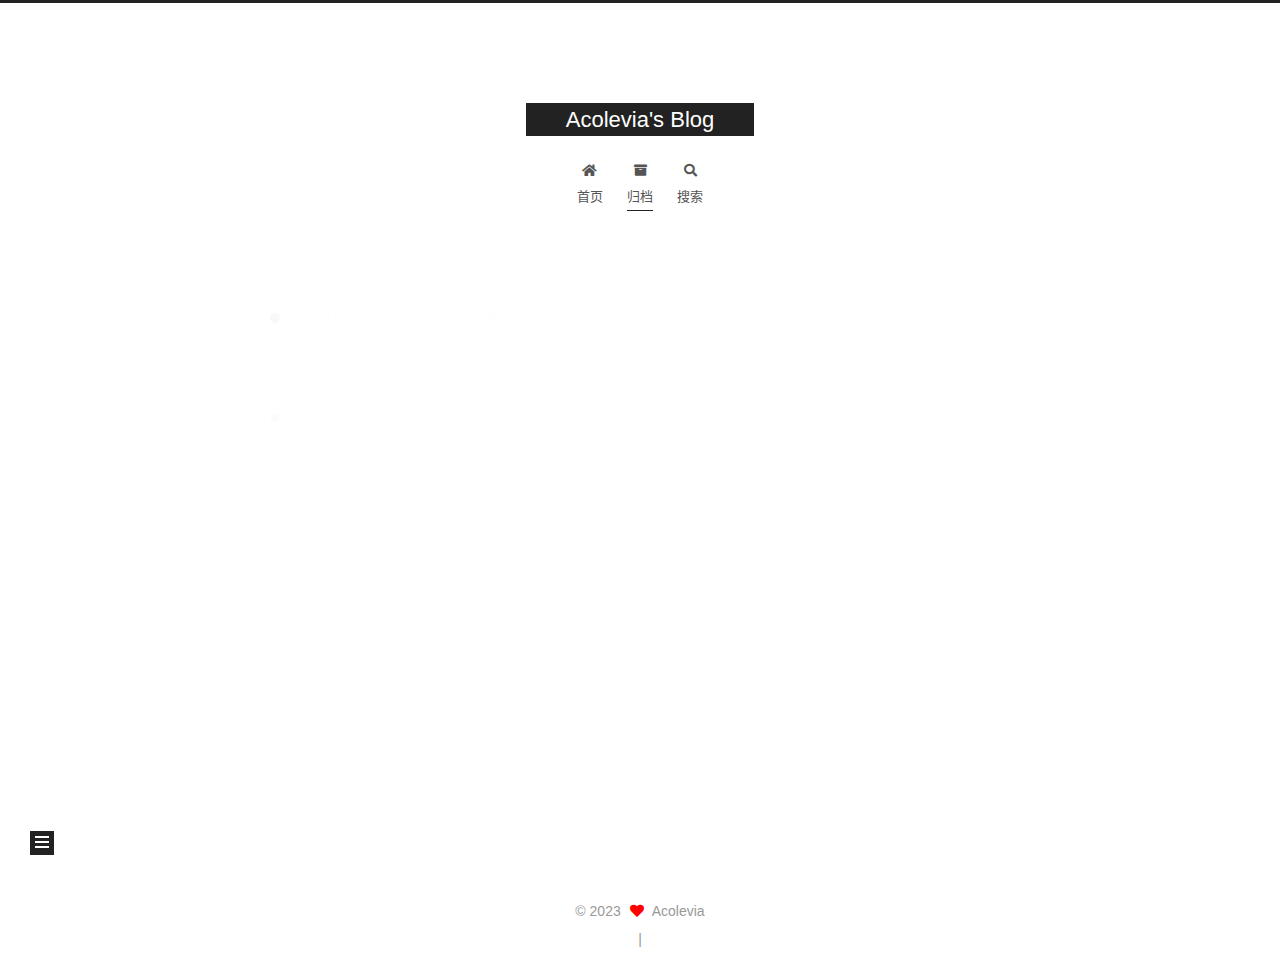
==== commit fab207fa: "Site updated: 2023-07-26 22:52:59" ====
--- a/archives/index.html
+++ b/archives/index.html
@@ -17,20 +17,20 @@
 
 <script id="hexo-configurations">
     var NexT = window.NexT || {};
-    var CONFIG = {"hostname":"acolevia.ga","root":"/","scheme":"Muse","version":"7.8.0","exturl":false,"sidebar":{"position":"left","display":"post","padding":18,"offset":12,"onmobile":false},"copycode":{"enable":false,"show_result":false,"style":null},"back2top":{"enable":true,"sidebar":false,"scrollpercent":true},"bookmark":{"enable":false,"color":"#222","save":"auto"},"fancybox":false,"mediumzoom":false,"lazyload":false,"pangu":false,"comments":{"style":"tabs","active":null,"storage":true,"lazyload":false,"nav":null},"algolia":{"hits":{"per_page":10},"labels":{"input_placeholder":"Search for Posts","hits_empty":"We didn't find any results for the search: ${query}","hits_stats":"${hits} results found in ${time} ms"}},"localsearch":{"enable":true,"trigger":"auto","top_n_per_article":1,"unescape":false,"preload":false},"motion":{"enable":true,"async":false,"transition":{"post_block":"fadeIn","post_header":"slideDownIn","post_body":"slideDownIn","coll_header":"slideLeftIn","sidebar":"slideUpIn"}},"path":"search.xml"};
+    var CONFIG = {"hostname":"acolevia.online","root":"/","scheme":"Muse","version":"7.8.0","exturl":false,"sidebar":{"position":"left","display":"post","padding":18,"offset":12,"onmobile":false},"copycode":{"enable":false,"show_result":false,"style":null},"back2top":{"enable":true,"sidebar":false,"scrollpercent":true},"bookmark":{"enable":false,"color":"#222","save":"auto"},"fancybox":false,"mediumzoom":false,"lazyload":false,"pangu":false,"comments":{"style":"tabs","active":null,"storage":true,"lazyload":false,"nav":null},"algolia":{"hits":{"per_page":10},"labels":{"input_placeholder":"Search for Posts","hits_empty":"We didn't find any results for the search: ${query}","hits_stats":"${hits} results found in ${time} ms"}},"localsearch":{"enable":true,"trigger":"auto","top_n_per_article":1,"unescape":false,"preload":false},"motion":{"enable":true,"async":false,"transition":{"post_block":"fadeIn","post_header":"slideDownIn","post_body":"slideDownIn","coll_header":"slideLeftIn","sidebar":"slideUpIn"}},"path":"search.xml"};
   </script>
 
   <meta name="description" content="share something">
 <meta property="og:type" content="website">
-<meta property="og:title" content="Acolevia&#39;s blog">
-<meta property="og:url" content="http://acolevia.ga/archives/index.html">
-<meta property="og:site_name" content="Acolevia&#39;s blog">
+<meta property="og:title" content="Acolevia&#39;s Blog">
+<meta property="og:url" content="https://acolevia.online/archives/index.html">
+<meta property="og:site_name" content="Acolevia&#39;s Blog">
 <meta property="og:description" content="share something">
 <meta property="og:locale" content="zh_CN">
 <meta property="article:author" content="Acolevia">
 <meta name="twitter:card" content="summary">
 
-<link rel="canonical" href="http://acolevia.ga/archives/">
+<link rel="canonical" href="https://acolevia.online/archives/">
 
 
 <script id="page-configurations">
@@ -43,7 +43,7 @@
   };
 </script>
 
-  <title>归档 | Acolevia's blog</title>
+  <title>归档 | Acolevia's Blog</title>
   
 
 
@@ -94,7 +94,7 @@
 
     <a href="/" class="brand" rel="start">
       <span class="logo-line-before"><i></i></span>
-      <h1 class="site-title">Acolevia's blog</h1>
+      <h1 class="site-title">Acolevia's Blog</h1>
       <span class="logo-line-after"><i></i></span>
     </a>
   </div>
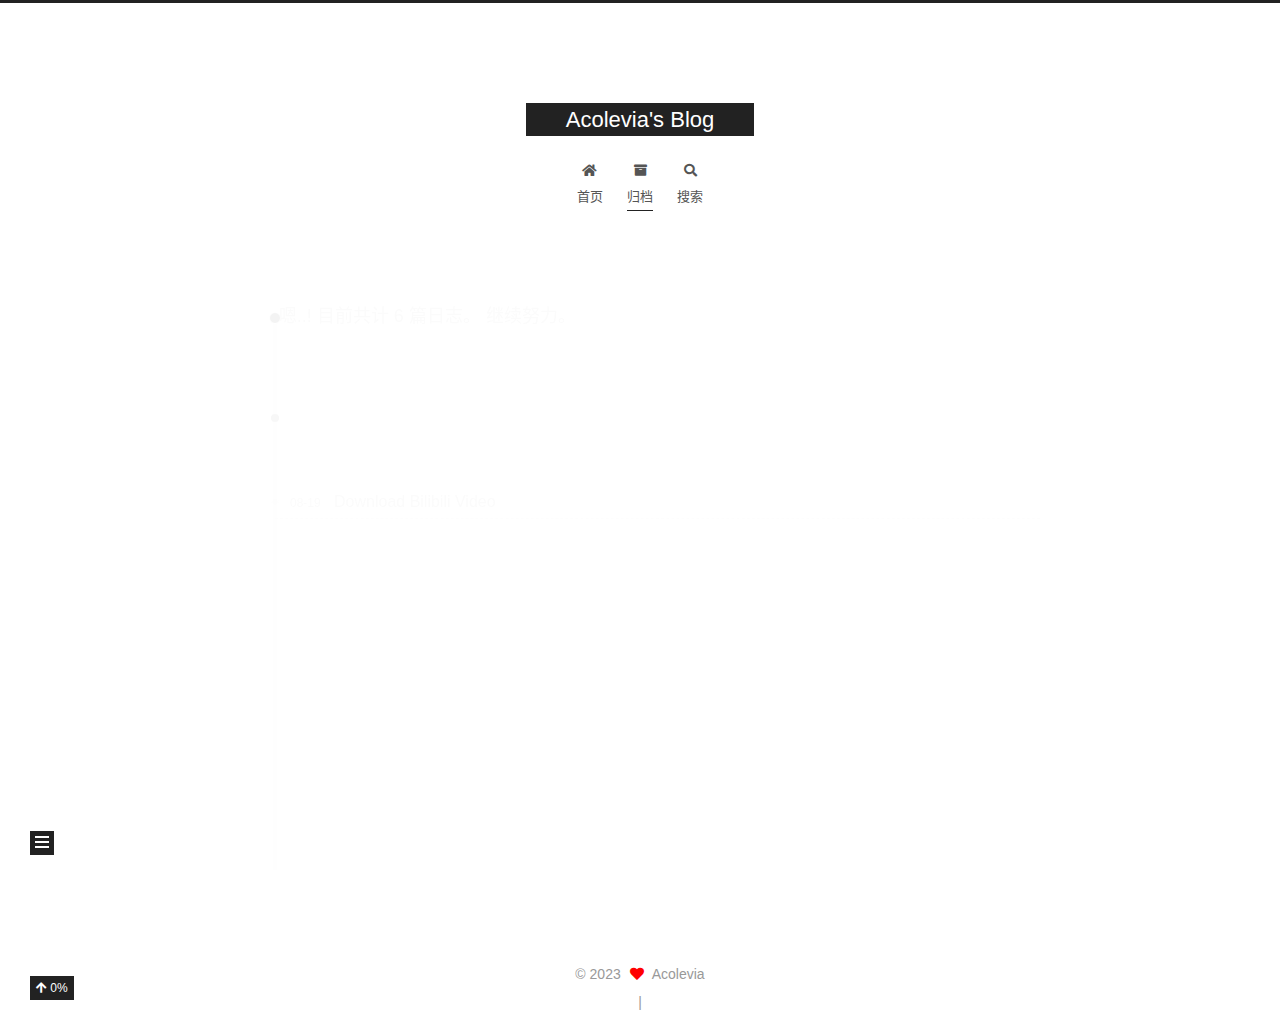
==== commit 90ef081a: "Site updated: 2023-08-19 22:55:48" ====
--- a/archives/index.html
+++ b/archives/index.html
@@ -17,7 +17,7 @@
 
 <script id="hexo-configurations">
     var NexT = window.NexT || {};
-    var CONFIG = {"hostname":"acolevia.online","root":"/","scheme":"Muse","version":"7.8.0","exturl":false,"sidebar":{"position":"left","display":"post","padding":18,"offset":12,"onmobile":false},"copycode":{"enable":false,"show_result":false,"style":null},"back2top":{"enable":true,"sidebar":false,"scrollpercent":true},"bookmark":{"enable":false,"color":"#222","save":"auto"},"fancybox":false,"mediumzoom":false,"lazyload":false,"pangu":false,"comments":{"style":"tabs","active":null,"storage":true,"lazyload":false,"nav":null},"algolia":{"hits":{"per_page":10},"labels":{"input_placeholder":"Search for Posts","hits_empty":"We didn't find any results for the search: ${query}","hits_stats":"${hits} results found in ${time} ms"}},"localsearch":{"enable":true,"trigger":"auto","top_n_per_article":1,"unescape":false,"preload":false},"motion":{"enable":true,"async":false,"transition":{"post_block":"fadeIn","post_header":"slideDownIn","post_body":"slideDownIn","coll_header":"slideLeftIn","sidebar":"slideUpIn"}},"path":"search.xml"};
+    var CONFIG = {"hostname":"acolevia.online","root":"/","scheme":"Muse","version":"7.8.0","exturl":false,"sidebar":{"position":"left","display":"post","padding":18,"offset":12,"onmobile":false},"copycode":{"enable":true,"show_result":true,"style":null},"back2top":{"enable":true,"sidebar":false,"scrollpercent":true},"bookmark":{"enable":false,"color":"#222","save":"auto"},"fancybox":false,"mediumzoom":false,"lazyload":false,"pangu":false,"comments":{"style":"tabs","active":null,"storage":true,"lazyload":false,"nav":null},"algolia":{"hits":{"per_page":10},"labels":{"input_placeholder":"Search for Posts","hits_empty":"We didn't find any results for the search: ${query}","hits_stats":"${hits} results found in ${time} ms"}},"localsearch":{"enable":true,"trigger":"auto","top_n_per_article":1,"unescape":false,"preload":false},"motion":{"enable":true,"async":false,"transition":{"post_block":"fadeIn","post_header":"slideDownIn","post_body":"slideDownIn","coll_header":"slideLeftIn","sidebar":"slideUpIn"}},"path":"search.xml"};
   </script>
 
   <meta name="description" content="share something">
@@ -178,13 +178,33 @@
   <div class="post-block">
     <div class="posts-collapse">
       <div class="collection-title">
-        <span class="collection-header">嗯..! 目前共计 5 篇日志。 继续努力。</span>
+        <span class="collection-header">嗯..! 目前共计 6 篇日志。 继续努力。</span>
       </div>
 
       
     <div class="collection-year">
       <span class="collection-header">2023</span>
     </div>
+
+  <article itemscope itemtype="http://schema.org/Article">
+    <header class="post-header">
+
+      <div class="post-meta">
+        <time itemprop="dateCreated"
+              datetime="2023-08-19T18:30:49+08:00"
+              content="2023-08-19">
+          08-19
+        </time>
+      </div>
+
+      <div class="post-title">
+          <a class="post-title-link" href="/2023/08/19/Download-Bilibili-Video/" itemprop="url">
+            <span itemprop="name">Download Bilibili Video</span>
+          </a>
+      </div>
+
+    </header>
+  </article>
 
   <article itemscope itemtype="http://schema.org/Article">
     <header class="post-header">
@@ -358,7 +378,7 @@
       <div class="site-state-item site-state-posts">
           <a href="/archives/">
         
-          <span class="site-state-item-count">5</span>
+          <span class="site-state-item-count">6</span>
           <span class="site-state-item-name">日志</span>
         </a>
       </div>
--- a/css/main.css
+++ b/css/main.css
@@ -1196,7 +1196,7 @@
 }
 .links-of-author a::before,
 .links-of-author span.exturl::before {
-  background: #26709f;
+  background: #f1ff03;
   border-radius: 50%;
   content: ' ';
   display: inline-block;
@@ -2422,3 +2422,31 @@
   text-overflow: ellipsis;
   white-space: nowrap;
 }
+.btn-copy {
+  display: inline-block;
+  position: absolute;
+  right: 5px;
+  top: 5px;
+  cursor: pointer;
+  background-color: #515151;
+  border: none;
+  -webkit-user-select: none;
+  -moz-user-select: none;
+  -ms-user-select: none;
+  user-select: none;
+  -webkit-appearance: none;
+  font-size: 13px;
+  font-weight: 700;
+  line-height: 20px;
+  color: #d5d5d5;
+  -webkit-transition: opacity 0.3s ease-in-out;
+  -o-transition: opacity 0.3s ease-in-out;
+  transition: opacity 0.3s ease-in-out;
+  padding: 2px 6px;
+}
+.btn-copy span {
+  margin-left: 5px;
+}
+.code-wrapper .btn-copy:hover {
+  color: #fff;
+}
